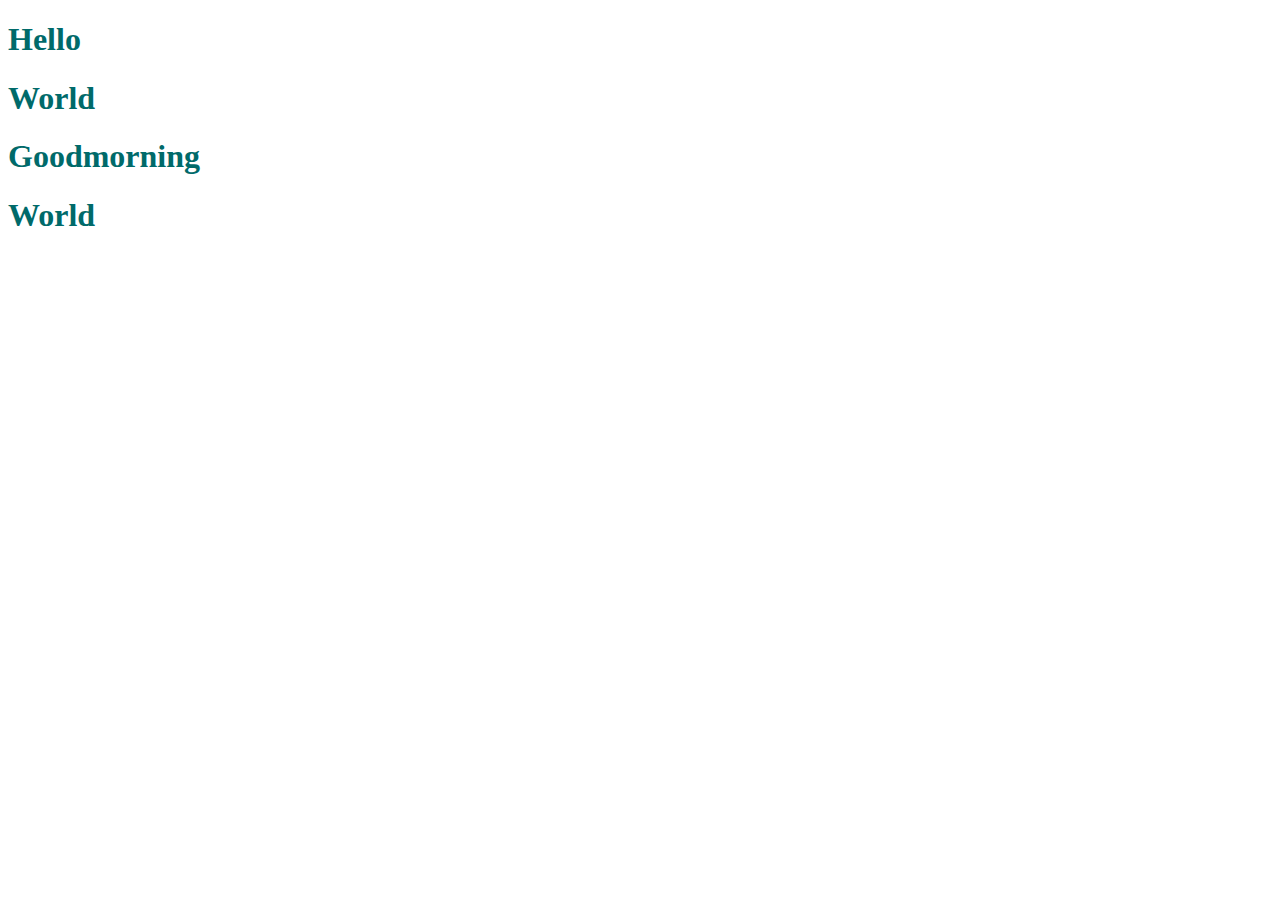
==== notes/DOM/DOM-Intro/index.html @ daf37589 "aded DOM notes" ====
<!DOCTYPE html>
<html>
<head>
    <link rel="stylesheet" href="styles.css">
</head>
<body>
    <h1>Hello</h1>
    <h1>World</h1>
    <h1>Goodmorning</h1>
    <h1>World</h1>
    <script src="script.js"></script>
</body>
</html>
---- notes/DOM/DOM-Intro/styles.css ----
body {
  color: rgb(0, 106, 106);
}
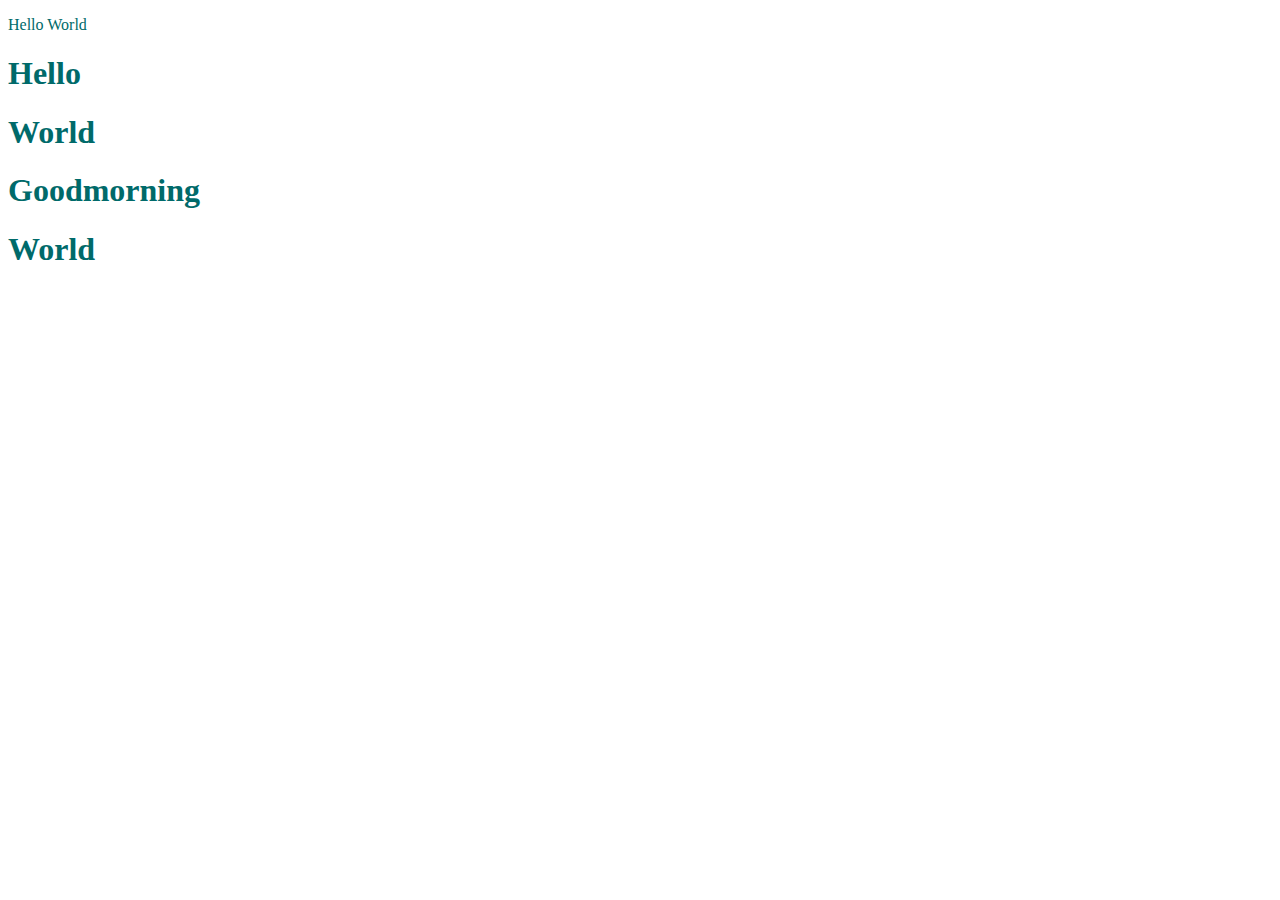
==== commit 71bcbefc: "calc funcitons" ====
--- a/notes/DOM/DOM-Intro/index.html
+++ b/notes/DOM/DOM-Intro/index.html
@@ -4,6 +4,7 @@
     <link rel="stylesheet" href="styles.css">
 </head>
 <body>
+    <p id='test'>Hello</p>
     <h1>Hello</h1>
     <h1>World</h1>
     <h1>Goodmorning</h1>
--- a/notes/DOM/DOM-Intro/styles.css
+++ b/notes/DOM/DOM-Intro/styles.css
@@ -1,3 +1,6 @@
 body {
   color: rgb(0, 106, 106);
 }
+h1 {
+  cursor: pointer;
+}
